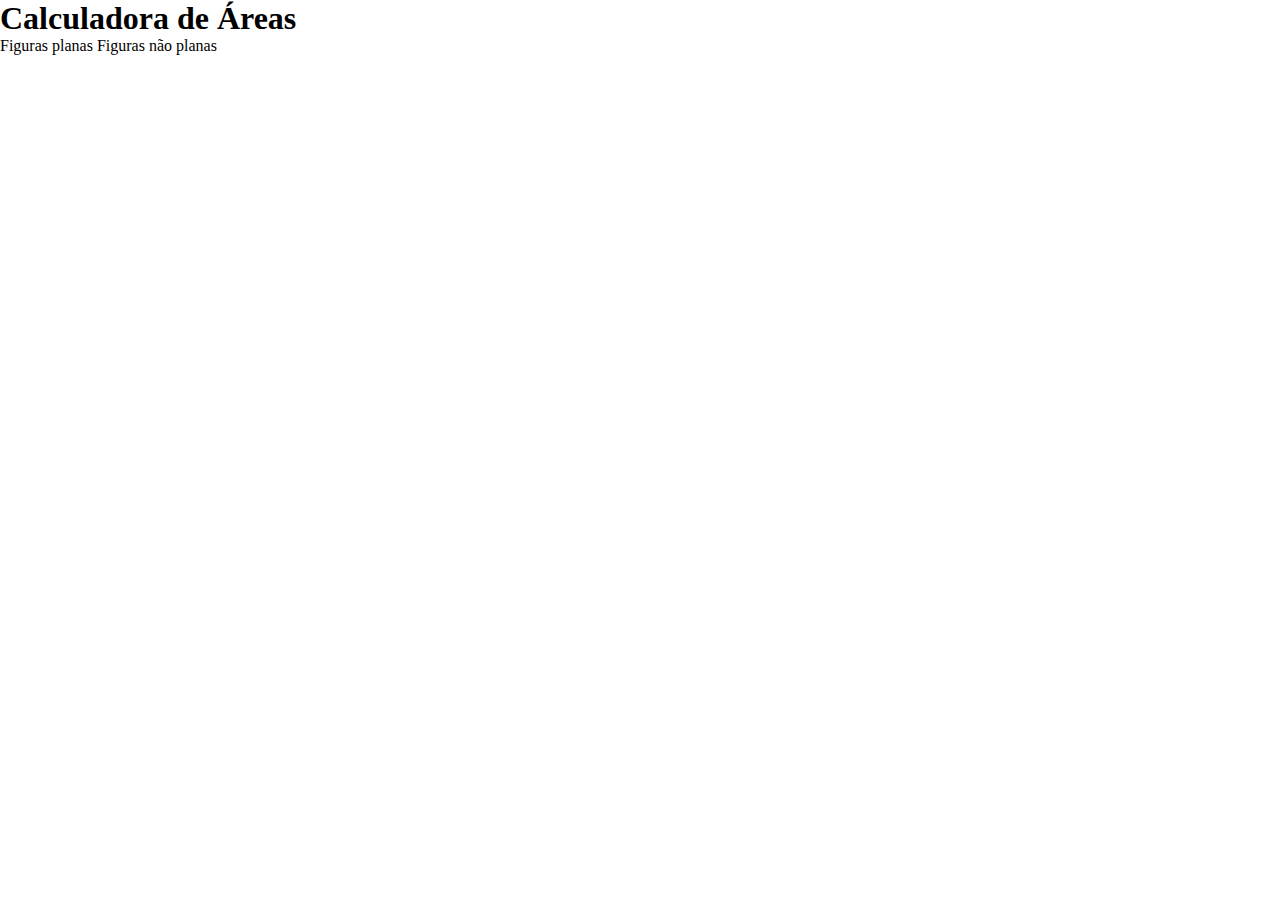
==== index.html @ 22e87e70 "commit" ====
<!DOCTYPE html>
<html lang="pt-br">
<head>
    <meta charset="UTF-8">
    <meta http-equiv="X-UA-Compatible" content="IE=edge">
    <meta name="viewport" content="width=device-width, initial-scale=1.0">
    <title>Calculadora de Áreas</title>
    <link rel="stylesheet" href="style/style.css">
    <link rel="shortcut icon" href="img/favicon.ico" type="image/x-icon">
    <script src="js/index.js" defer></script>
</head>
<body>
    <header class="header">
        <div class="titulo-logo">
            <h1>Calculadora de Áreas</h1>
        </div>
        <nav class="area-de-navegacao">
            <a onclick="openPage('planas', 'tipoDeCalculadora')" class="link-navegacao">Figuras planas</a>
            <a onclick="openPage('naoPlanas', 'tipoDeCalculadora')" class="link-navegacao">Figuras não planas</a>
        </nav>
    </header>
    <section id="tipoDeCalculadora">

    </section>
</body>
</html>
---- style/style.css ----
* {
    margin: 0px;
    padding: 0px;
    box-sizing: border-box;
    text-decoration: none;
    border: 0;
}

html, body {
    font-size: 16px;
    
}
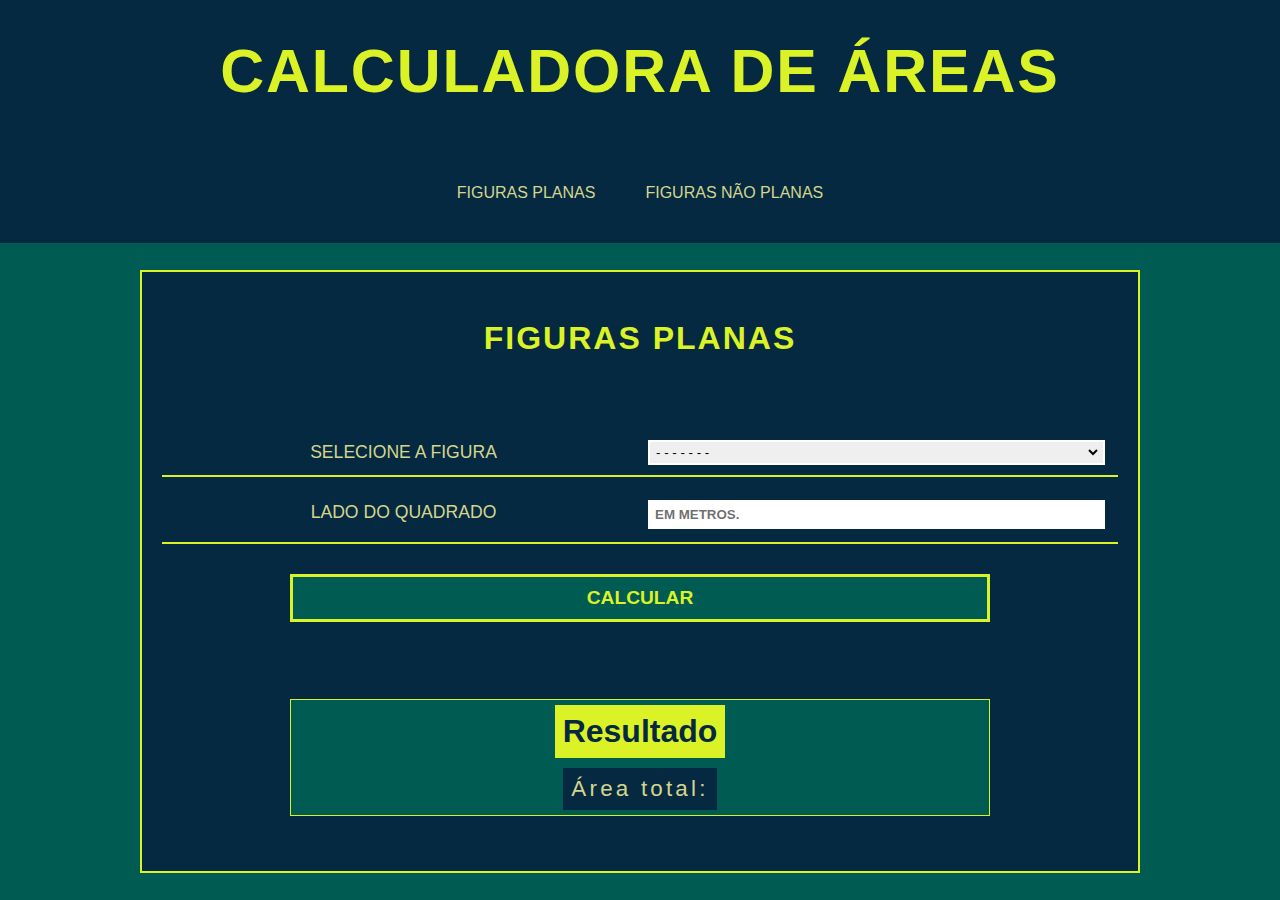
==== commit e3ff1220: "commit" ====
--- a/index.html
+++ b/index.html
@@ -11,16 +11,42 @@
 </head>
 <body>
     <header class="header">
-        <div class="titulo-logo">
-            <h1>Calculadora de Áreas</h1>
+        <div class="background-transparent">
+            <div class="titulo-logo">
+                <h1>Calculadora de Áreas</h1>
+            </div>
+            <nav class="area-de-navegacao">
+                <a onclick="openTipo('A', 'conteudo')" class="link-navegacao" id="link-planas">Figuras planas</a>
+                <a onclick="openTipo('B', 'conteudo')" class="link-navegacao" id="link-nao-planas">Figuras não planas</a>
+            </nav>
         </div>
-        <nav class="area-de-navegacao">
-            <a onclick="openPage('planas', 'tipoDeCalculadora')" class="link-navegacao">Figuras planas</a>
-            <a onclick="openPage('naoPlanas', 'tipoDeCalculadora')" class="link-navegacao">Figuras não planas</a>
-        </nav>
     </header>
-    <section id="tipoDeCalculadora">
-
+    <section id="conteudo" class="area-calculadora">
+        <div id="figuras-planas" class="figura">
+            <h2 class="h2-tipo-de-figura">Figuras planas</h2>
+            <form class="entrada-de-dados">
+                <div class="figura-selecionada">
+                    <label for="selecao-figuras-planas">Selecione a figura</label>
+                    <select name="figuras-planas" id="selecao-figuras-planas">
+                        <option value="nenhuma">- - - - - - -</option>
+                        <option value="quadrado">Quadrado</option>
+                        <option value="triangulo">Triângulo</option>
+                        <option value="retangulo">Retângulo</option>
+                        <option value="hexagono">Hexágono</option>
+                        <option value="circulo">Círculo</option>
+                    </select>
+                </div>
+                <div class="dados-necessarios">
+                    <label for="lado-quadrado" class="label-dados">Lado do quadrado</label>
+                    <input type="number" name="lado" id="lado-quadrado" min="1" placeholder="EM METROS." class="input-dado">
+                </div>
+                <button type="submit" class="butao-submit">Calcular</button>
+            </form>
+            <div class="container-resultado">
+                <h3 class="h3-resultado">Resultado</h3>
+                <p class="resultado">Área total: <span id="area"></span></p>
+            </div>
+        </div>
     </section>
 </body>
 </html>--- a/style/style.css
+++ b/style/style.css
@@ -4,9 +4,212 @@
     box-sizing: border-box;
     text-decoration: none;
     border: 0;
+    list-style: none;
+}
+
+:root {
+    /* color palette */
+    --main-color: #042940;
+    --background-color: #005C53;
+    --font-color: #D6D58E;
+    --font-color-link: #DBF227;
+}
+
+::selection {
+    background: #DBF227;
+    color: #005C53;
 }
 
 html, body {
     font-size: 16px;
-    
+    font-family: Impact, Haettenschweiler, 'Arial Narrow Bold', sans-serif;
+    background: #005C53;
+    background-position: center center;
+    background-repeat: no-repeat;
+}
+
+.header {
+    background-repeat: no-repeat;
+    background-size: cover;
+    background-position: center center;
+    height: 27vh;
+    width: 100%;
+    background: var(--main-color) url(../img/background-header.png);
+    margin-bottom: 3vh;
+}
+
+.background-transparent {
+    background: #042940f0;
+    height: 100%;
+    width: 100%;
+    display: flex;
+    flex-direction: column;
+    justify-content: space-around;
+    align-items: center;
+}
+
+.titulo-logo {
+    color: var(--font-color-link);
+    letter-spacing: 1.9px;
+    font-size: 1.9rem; 
+    text-align: center;  
+    text-transform: uppercase;
+}
+
+.area-de-navegacao {
+    display: flex;
+    gap: 40px;
+}
+
+.link-navegacao {
+    color: var(--font-color);
+    padding: 5px;
+    cursor: pointer;
+    transition: .2s;
+    text-transform: uppercase;
+}
+
+.link-navegacao:hover {
+    background: #DBF227;
+    color: #042940;
+}
+
+.area-calculadora {
+    background: #042940;
+    height: 67vh;
+    width: 90vw;
+    max-width: 1000px;
+    margin: auto;
+    padding: 20px;
+    border: 2px solid #DBF227;
+}
+
+.figura {
+    width: 100%;
+    height: 100%;
+    display: grid;
+    grid-template-rows: 1fr 3fr 2fr;
+}
+
+.h2-tipo-de-figura {
+    text-align: center;
+    color: #DBF227;
+    text-transform: uppercase;
+    letter-spacing: 2px;
+    font-size: 2rem;
+    align-self: center;
+}
+
+.entrada-de-dados {
+    align-self: center;
+    display: flex;
+    flex-direction: column;
+}
+
+label {
+    text-transform: uppercase;
+    color: #D6D58E;
+    font-size: 1.1rem;
+    text-align: center;
+}
+
+input, select {
+    border: 2px solid transparent;
+    outline: 2px solid white;
+}
+
+/* area de seleção da figura */
+
+.figura-selecionada {
+    display: grid;
+    grid-template-columns: 1fr 1fr;
+    gap: 20px;
+    height: 50px;
+    padding: 15px;
+    border-bottom: 2px solid #DBF227;
+}
+
+/* area de dados sobre a figura */
+
+.dados-necessarios {
+    display: grid;
+    grid-template-columns: 1fr 1fr;
+    gap: 20px;
+    padding: 15px;
+    margin: 10px 0px;
+    border-bottom: 2px solid #DBF227;
+}
+
+.input-dado::placeholder {
+    color: rgba(0, 0, 0, 0.59);
+    font-weight: bold;
+}
+
+.input-dado {
+    padding: 3px;
+}
+
+input:focus, select:focus {
+    border: 2px solid #005C53;
+    outline: 2px solid white;
+}
+
+/* area do resultado do calculo de area da figura */
+
+
+.butao-submit {
+    border: 3px solid #DBF227;
+    background: #005C53;
+    padding: 10px;
+    color: #DBF227;
+    text-transform: uppercase;
+    font-weight: bold;
+    font-size: 1.2rem;
+    margin-top: 20px;
+    width: 100%;
+    max-width: 700px;
+    align-self: center;
+    cursor: pointer;
+    transition: background .2s;
+}
+
+.butao-submit:hover {
+    background: #DBF227;
+    color: #005C53;
+}
+
+.container-resultado {
+    border: 1px solid #DBF227;
+    background: #005C53;
+    display: flex;
+    flex-direction: column;
+    align-items: center;
+    justify-content: space-around;
+    max-width: 700px;
+    width: 100%;
+    margin: auto;
+}
+
+.h3-resultado {
+    color: #042940;
+    background: #DBF227;
+    padding: .5rem;
+    font-size: 2rem;
+    margin: 5px 0px;
+}
+
+.resultado {
+    background: #042940;
+    padding: .5rem;
+    color: #D6D58E;
+    letter-spacing: .2rem;
+    font-size: 1.4rem;
+    margin: 5px 0px;
+}
+
+
+@media (max-width: 700px) {
+    .titulo-logo {
+        font-size: 1.3rem;
+    }
 }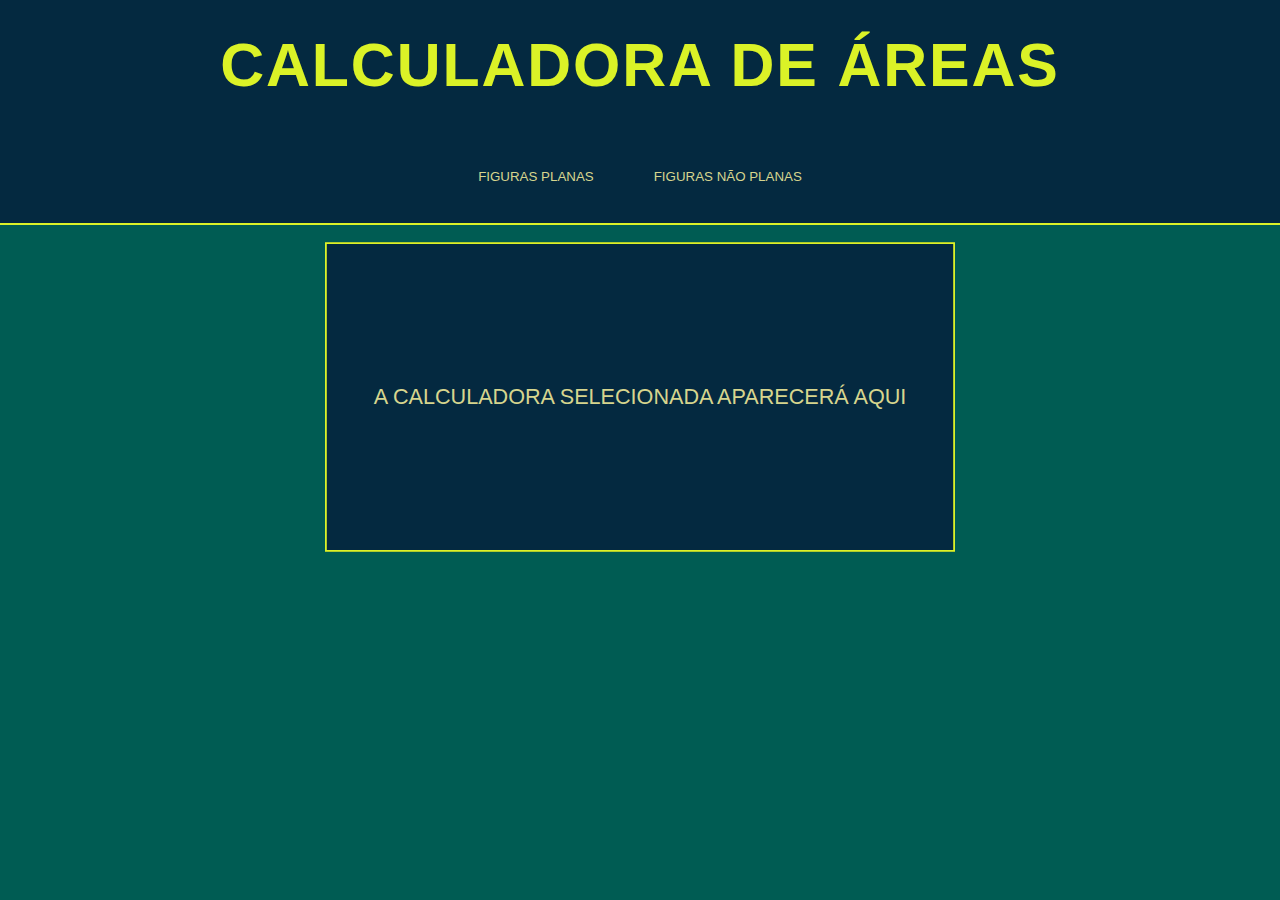
==== commit f788d664: "commit to main" ====
--- a/index.html
+++ b/index.html
@@ -6,7 +6,7 @@
     <meta name="viewport" content="width=device-width, initial-scale=1.0">
     <title>Calculadora de Áreas</title>
     <link rel="stylesheet" href="style/style.css">
-    <link rel="shortcut icon" href="img/favicon.ico" type="image/x-icon">
+    <link rel="shortcut icon" href="img/cubo.png" type="image/x-icon">
     <script src="js/index.js" defer></script>
 </head>
 <body>
@@ -16,13 +16,16 @@
                 <h1>Calculadora de Áreas</h1>
             </div>
             <nav class="area-de-navegacao">
-                <a onclick="openTipo('A', 'conteudo')" class="link-navegacao" id="link-planas">Figuras planas</a>
-                <a onclick="openTipo('B', 'conteudo')" class="link-navegacao" id="link-nao-planas">Figuras não planas</a>
+                <button class="navBtn planas">Figuras planas</button>
+                <button class="navBtn nao-planas">Figuras não planas</button>
             </nav>
         </div>
     </header>
-    <section id="conteudo" class="area-calculadora">
-        <div id="figuras-planas" class="figura">
+    <section id="conteudo" class="content">
+        <div class="template-padrao">
+            <p>A calculadora selecionada aparecerá aqui</p>
+        </div>
+        <div class="figura figuras-planas">
             <h2 class="h2-tipo-de-figura">Figuras planas</h2>
             <form class="entrada-de-dados">
                 <div class="figura-selecionada">
@@ -37,15 +40,57 @@
                     </select>
                 </div>
                 <div class="dados-necessarios">
-                    <label for="lado-quadrado" class="label-dados">Lado do quadrado</label>
-                    <input type="number" name="lado" id="lado-quadrado" min="1" placeholder="EM METROS." class="input-dado">
+
+                    <div class="template-dados nenhuma">
+                        <span>Selecione uma figura acima</span>
+                    </div>
+
+                    <div class="quadrado">
+                        <div class="container-template">
+                            <label for="lado-quadrado" class="label-dados">Lado do quadrado</label>
+                            <input type="text" name="lado" id="lado-quadrado" placeholder="EM METROS." class="input-dado" autocomplete="off">
+                        </div>
+                    </div>
+
+                    <div class="triangulo">
+                        <div class="container-template">
+                            <label for="lado-triangulo" class="label-dados">Lado do triangulo</label>
+                            <input type="number" name="lado" id="lado-triangulo" placeholder="EM METROS." class="input-dado">
+                        </div>
+                    </div>
+
+                    <div class="retangulo">
+                        <div class="container-template">
+                            <label for="lado-retangulo-m" class="label-dados">Lado maior</label>
+                            <input type="number" name="lado" id="lado-retangulo-m" placeholder="EM METROS." class="input-dado">
+                            <label for="lado-retangulo-n" class="label-dados">Lado menor</label>
+                            <input type="number" name="lado" id="lado-retangulo-n" placeholder="EM METROS." class="input-dado">
+                        </div>
+                    </div>
+
+                    <div class="hexagono">
+                        <div class="container-template">
+                            <label for="lado-hexagono" class="label-dados">Lado do Hexágono</label>
+                            <input type="number" name="lado" id="lado-hexagono" placeholder="EM METROS." class="input-dado">
+                        </div>
+                    </div>
+
+                    <div class="circulo">
+                        <div class="container-template">
+                            <label for="raio-circulo" class="label-dados">Raio do círculo</label>
+                            <input type="number" name="lado" id="raio-circulo" placeholder="EM METROS." class="input-dado">
+                        </div>
+                    </div>
                 </div>
                 <button type="submit" class="butao-submit">Calcular</button>
             </form>
             <div class="container-resultado">
                 <h3 class="h3-resultado">Resultado</h3>
-                <p class="resultado">Área total: <span id="area"></span></p>
+                <p class="resultado"><span id="figura"></span> <span class="dimensoes"></span> : <span id="area"></span></p>
             </div>
+        </div>
+        <div class="figuras-nao-planas">
+            <p>Calculadora em desenvolvimento...</p>
         </div>
     </section>
 </body>
--- a/style/style.css
+++ b/style/style.css
@@ -32,10 +32,10 @@
     background-repeat: no-repeat;
     background-size: cover;
     background-position: center center;
-    height: 27vh;
+    height: 25vh;
     width: 100%;
     background: var(--main-color) url(../img/background-header.png);
-    margin-bottom: 3vh;
+    border-bottom: 2px solid #DBF227;
 }
 
 .background-transparent {
@@ -61,34 +61,35 @@
     gap: 40px;
 }
 
-.link-navegacao {
+.navBtn {
+    font-family: inherit;
+    background-color: transparent;
     color: var(--font-color);
-    padding: 5px;
+    padding: 10px;
     cursor: pointer;
     transition: .2s;
     text-transform: uppercase;
 }
 
-.link-navegacao:hover {
+.navBtn:hover {
     background: #DBF227;
     color: #042940;
 }
 
-.area-calculadora {
+.content {
+    transform: scale(.9);
     background: #042940;
-    height: 67vh;
     width: 90vw;
-    max-width: 1000px;
+    max-width: 700px;
     margin: auto;
     padding: 20px;
     border: 2px solid #DBF227;
 }
 
 .figura {
-    width: 100%;
-    height: 100%;
-    display: grid;
-    grid-template-rows: 1fr 3fr 2fr;
+    background: rgba(255, 0, 0, 0.538);
+    display: none;
+    padding: 10px;
 }
 
 .h2-tipo-de-figura {
@@ -132,9 +133,6 @@
 /* area de dados sobre a figura */
 
 .dados-necessarios {
-    display: grid;
-    grid-template-columns: 1fr 1fr;
-    gap: 20px;
     padding: 15px;
     margin: 10px 0px;
     border-bottom: 2px solid #DBF227;
@@ -207,9 +205,91 @@
     margin: 5px 0px;
 }
 
+/* ESTE É O TEMPLATE PADRÃO QUE APARECERÁ CASO O USUÁRIO NÃO SELECIONE UM TIPO DE CALCULADORA. APARECERÁ NA DIV.CONTENT */
+
+.template-padrao {
+    width: 100%;
+    height: 300px;
+    display: flex;
+    align-items: center;
+    justify-content: center;
+}
+
+.template-padrao>p {
+    color: var(--font-color);
+    font-size: 1.5rem;
+    text-align: center;
+    line-height: 50px;
+    text-transform: uppercase;
+}
+
+/* FIGURAS NÃO PLANAS */
+
+.figuras-nao-planas {
+    display: none;
+    height: 300px;
+    width: 100%;
+}
+
+.figuras-nao-planas>p {
+    color: var(--font-color);
+    font-size: 2rem;
+    text-align: center;
+    line-height: 300px;
+}
+
+.ligado {
+    background: rgba(255, 0, 0, 0.6);
+    color: #D6D58E;
+}
+
+/* template de dados */
+.template-dados {
+    color: #DBF227;
+    font-size: 1.2rem;
+    padding: 10px;
+    text-align: center;
+    background-color: #005C53;
+    width: 100%;
+}
+
+.quadrado, .triangulo, .retangulo, .hexagono, .circulo {
+    display: none;
+}
+
+.container-template {
+    display: flex;
+    justify-content: space-around;
+}
+
+.retangulo {
+    margin-top: -20px;
+}
+
+.retangulo > .container-template {
+    transform: scale(.9);
+    flex-direction: column;
+    gap: 5px;
+}
+.resultado>.container-resultado>label {
+    display: block;
+    text-align: start;
+}
+
+#area {display: none;
+    background: #DBF227;
+    color: #005C53;
+    padding: 3px;
+}
 
 @media (max-width: 700px) {
+    .header {
+        height: 110px;
+    }
     .titulo-logo {
         font-size: 1.3rem;
     }
+    .figuras-nao-planas>p {
+        font-size: 1.5rem;
+    }
 }